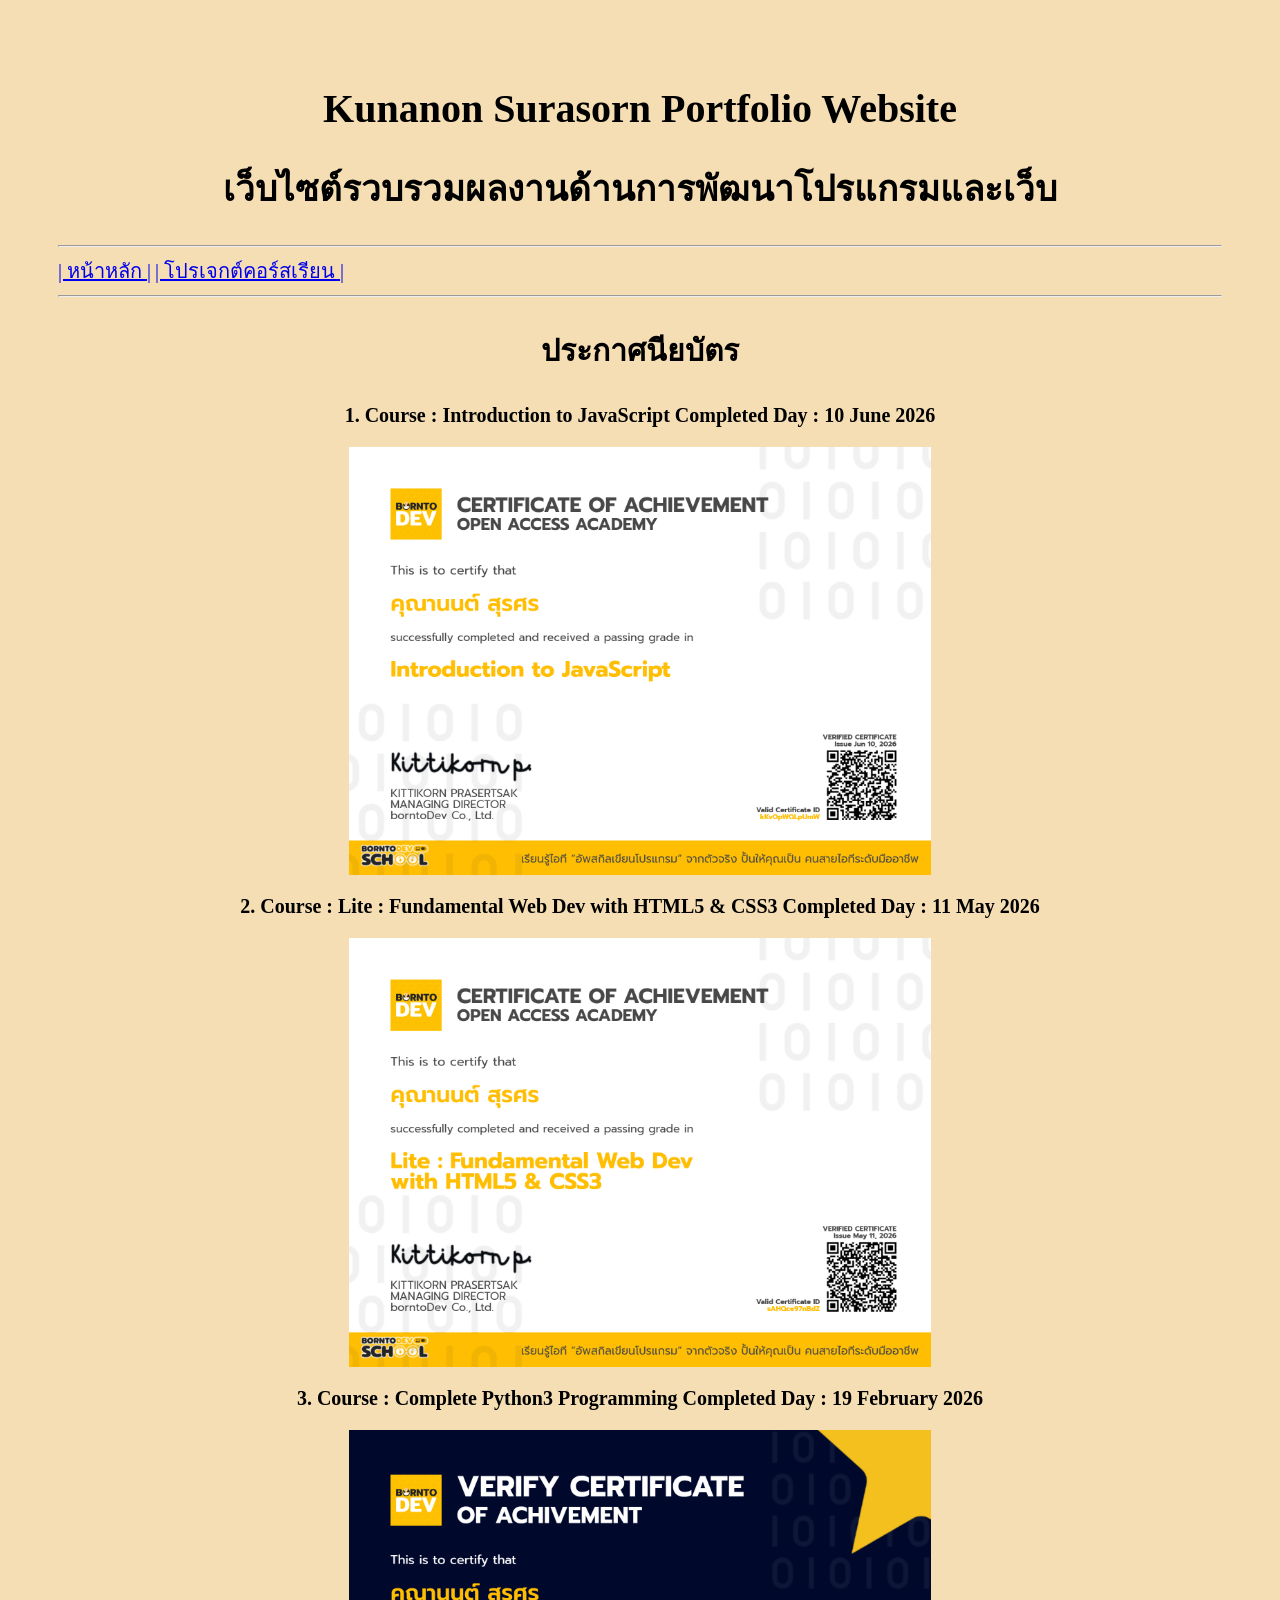
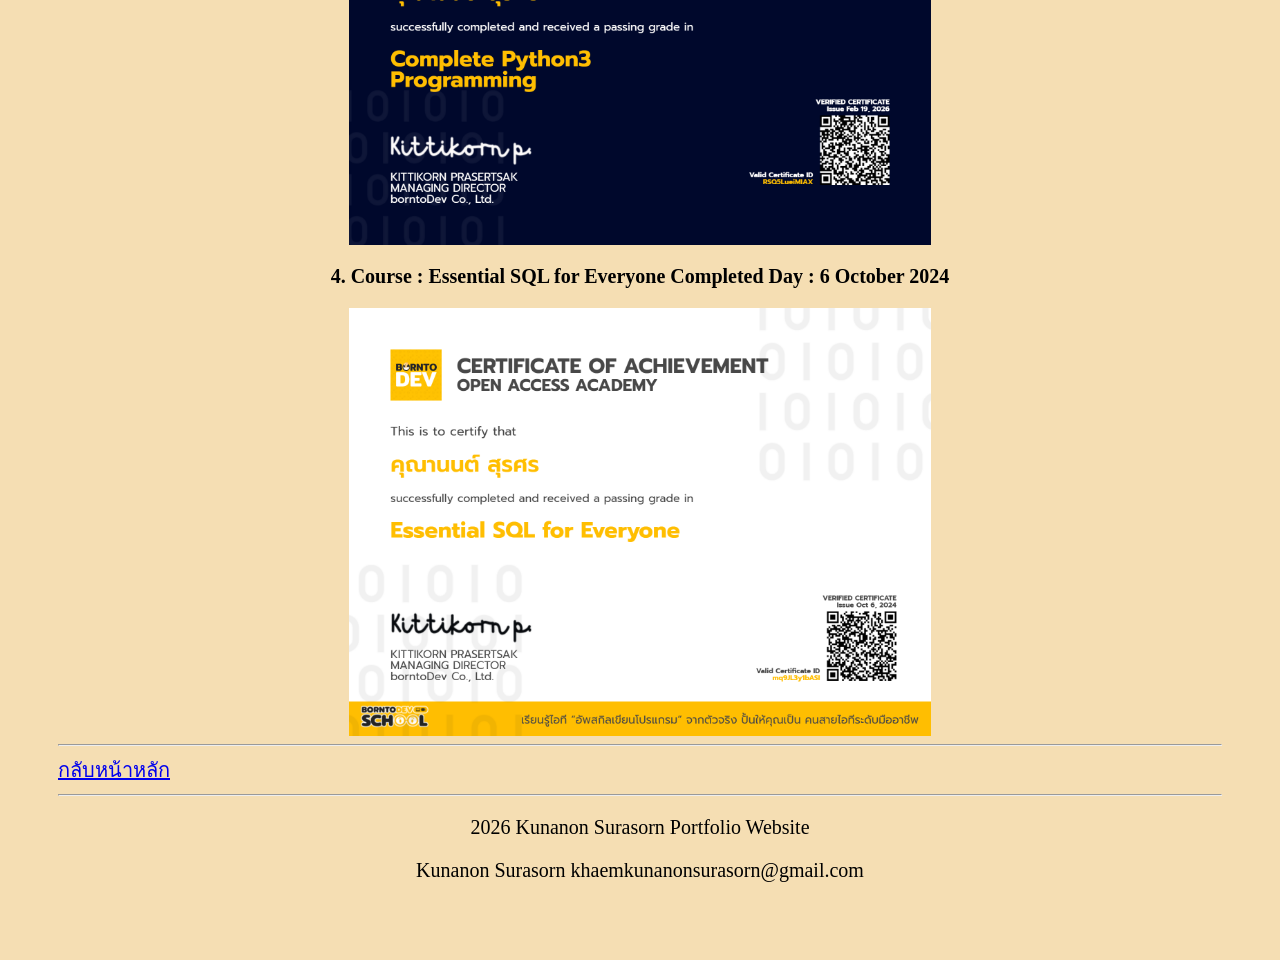
==== certificates.html @ 12002484 "Add files via upload" ====
<!DOCTYPE html>
<html lang="en">
<head>
    <meta charset="UTF-8">
    <meta name="viewport" content="width=device-width, initial-scale=1.0">
    <title>Kunanon Surasorn Portfolio Website</title>
    <style>
        body {
            background-color: wheat;
            padding-left: 50px;
            padding-right: 50px;
            padding-top: 50px;
            padding-bottom: 50px;
        }
        h1 {
            font-size:40px;
        }
        h2 {
            font-size:35px;
        }
        h3 {
            font-size:30px;
        }
        p {
            font-size:20px;
        }
        img {
            display: block;
            margin: auto;
            width: 50%;
        }
        a {
            font-size: 20px;
        }
    </style>
</head>
<body>
    <h1 style="text-align: center;">Kunanon Surasorn Portfolio Website</h1>
    <h2 style="text-align: center;">เว็บไซต์รวบรวมผลงานด้านการพัฒนาโปรแกรมและเว็บ</h2>
    <hr>
    <a href="index.html">| หน้าหลัก |</a>
    <a href="courseproject.html">| โปรเจกต์คอร์สเรียน |</a>
    <hr>
    <h3 style="text-align: center;">ประกาศนียบัตร</h3>
    <p style="text-align: center;"><b>1. Course : Introduction to JavaScript Completed Day : 10 June 2026</b></p>
    <img src="Kunanon_Surasorn_Introduction_to_JavaScript_certificate.png" alt="Kunanon_Surasorn_Introduction_to_JavaScript_Certificate">
    <p style="text-align: center;"><b>2. Course : Lite : Fundamental Web Dev with HTML5 & CSS3 Completed Day : 11 May 2026</b></p>
    <img src="Kunanon_Surasorn_Lite_Fundamental_Web_Dev_with_HTML5_&_CSS3_certificate.png" alt="Kunanon_Surasorn_Lite_Fundamental_Web_Dev_with_HTML5_&_CSS3_Certificate">
    <p style="text-align: center;"><b>3. Course : Complete Python3 Programming Completed Day : 19 February 2026</b></p>
    <img src="Kunanon_Surasorn_Complete_Python3_Programming_certificate.png" alt="Kunanon_Surasorn_Lite_Fundamental_Web_Dev_with_HTML5_&_CSS3_Certificate">
    <p style="text-align: center;"><b>4. Course : Essential SQL for Everyone Completed Day : 6 October 2024</b></p>
    <img src="Kunanon_Surasorn_Essential_SQL_for_Everyone_certificate.png" alt="Kunanon_Surasorn_Lite_Fundamental_Web_Dev_with_HTML5_&_CSS3_Certificate">
    <hr>
    <a href="index.html">กลับหน้าหลัก</a>
    <hr>
    <p style="text-align: center;">2026 Kunanon Surasorn Portfolio Website</p>
    <p style="text-align: center;">Kunanon Surasorn khaemkunanonsurasorn@gmail.com</p>
</body>
</html>
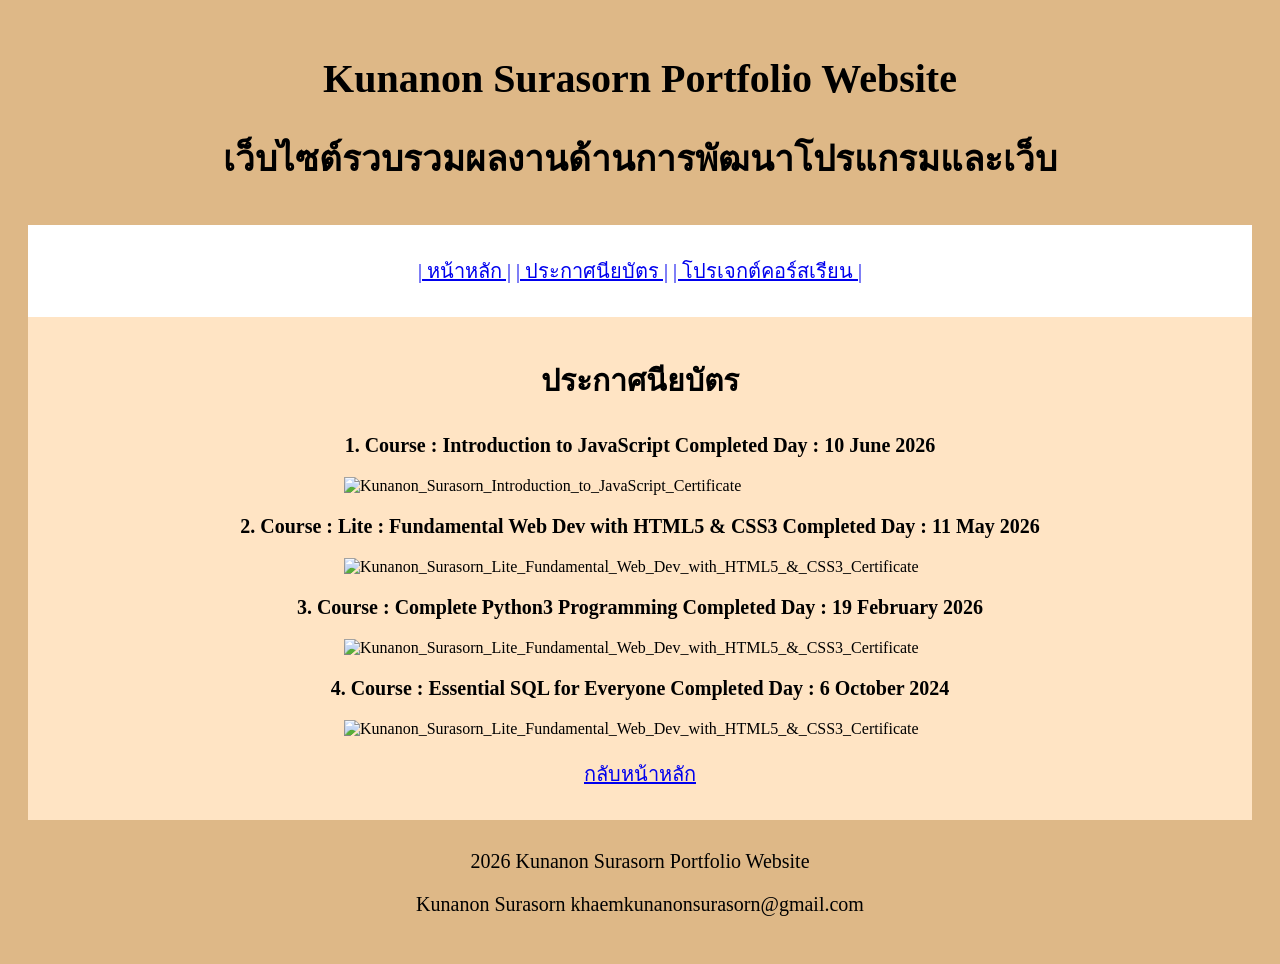
==== commit 3e72aa17: "Update certificates.html" ====
--- a/certificates.html
+++ b/certificates.html
@@ -1,59 +1,56 @@
 <!DOCTYPE html>
 <html lang="en">
+
 <head>
     <meta charset="UTF-8">
     <meta name="viewport" content="width=device-width, initial-scale=1.0">
     <title>Kunanon Surasorn Portfolio Website</title>
-    <style>
-        body {
-            background-color: wheat;
-            padding-left: 50px;
-            padding-right: 50px;
-            padding-top: 50px;
-            padding-bottom: 50px;
-        }
-        h1 {
-            font-size:40px;
-        }
-        h2 {
-            font-size:35px;
-        }
-        h3 {
-            font-size:30px;
-        }
-        p {
-            font-size:20px;
-        }
-        img {
-            display: block;
-            margin: auto;
-            width: 50%;
-        }
-        a {
-            font-size: 20px;
-        }
-    </style>
+    <link rel="stylesheet" href="index.css">
 </head>
+
 <body>
-    <h1 style="text-align: center;">Kunanon Surasorn Portfolio Website</h1>
-    <h2 style="text-align: center;">เว็บไซต์รวบรวมผลงานด้านการพัฒนาโปรแกรมและเว็บ</h2>
-    <hr>
-    <a href="index.html">| หน้าหลัก |</a>
-    <a href="courseproject.html">| โปรเจกต์คอร์สเรียน |</a>
-    <hr>
-    <h3 style="text-align: center;">ประกาศนียบัตร</h3>
-    <p style="text-align: center;"><b>1. Course : Introduction to JavaScript Completed Day : 10 June 2026</b></p>
-    <img src="Kunanon_Surasorn_Introduction_to_JavaScript_certificate.png" alt="Kunanon_Surasorn_Introduction_to_JavaScript_Certificate">
-    <p style="text-align: center;"><b>2. Course : Lite : Fundamental Web Dev with HTML5 & CSS3 Completed Day : 11 May 2026</b></p>
-    <img src="Kunanon_Surasorn_Lite_Fundamental_Web_Dev_with_HTML5_&_CSS3_certificate.png" alt="Kunanon_Surasorn_Lite_Fundamental_Web_Dev_with_HTML5_&_CSS3_Certificate">
-    <p style="text-align: center;"><b>3. Course : Complete Python3 Programming Completed Day : 19 February 2026</b></p>
-    <img src="Kunanon_Surasorn_Complete_Python3_Programming_certificate.png" alt="Kunanon_Surasorn_Lite_Fundamental_Web_Dev_with_HTML5_&_CSS3_Certificate">
-    <p style="text-align: center;"><b>4. Course : Essential SQL for Everyone Completed Day : 6 October 2024</b></p>
-    <img src="Kunanon_Surasorn_Essential_SQL_for_Everyone_certificate.png" alt="Kunanon_Surasorn_Lite_Fundamental_Web_Dev_with_HTML5_&_CSS3_Certificate">
-    <hr>
-    <a href="index.html">กลับหน้าหลัก</a>
-    <hr>
-    <p style="text-align: center;">2026 Kunanon Surasorn Portfolio Website</p>
-    <p style="text-align: center;">Kunanon Surasorn khaemkunanonsurasorn@gmail.com</p>
+
+    <header>
+
+        <h1 style="text-align: center;">Kunanon Surasorn Portfolio Website</h1>
+        <h2 style="text-align: center;">เว็บไซต์รวบรวมผลงานด้านการพัฒนาโปรแกรมและเว็บ</h2>
+
+    </header>
+
+    <nav>
+        <p style="text-align: center;">
+            <a href="index.html">| หน้าหลัก |</a>
+            <a href="certificates.html">| ประกาศนียบัตร |</a>
+            <a href="courseproject.html">| โปรเจกต์คอร์สเรียน |</a>
+        </p>
+    </nav>
+
+    <article>
+
+        <h3 style="text-align: center;">ประกาศนียบัตร</h3>
+        
+        <p style="text-align: center;"><b>1. Course : Introduction to JavaScript Completed Day : 10 June 2026</b></p>
+        <img src="portfolio_web_picture/portfolio_web_certificate_picture/Kunanon_Surasorn_Introduction_to_JavaScript_certificate.png" alt="Kunanon_Surasorn_Introduction_to_JavaScript_Certificate">
+        
+        <p style="text-align: center;"><b>2. Course : Lite : Fundamental Web Dev with HTML5 & CSS3 Completed Day : 11 May 2026</b></p>
+        <img src="portfolio_web_picture/portfolio_web_certificate_picture/Kunanon_Surasorn_Lite_Fundamental_Web_Dev_with_HTML5_&_CSS3_certificate.png" alt="Kunanon_Surasorn_Lite_Fundamental_Web_Dev_with_HTML5_&_CSS3_Certificate">
+        
+        <p style="text-align: center;"><b>3. Course : Complete Python3 Programming Completed Day : 19 February 2026</b></p>
+        <img src="portfolio_web_picture/portfolio_web_certificate_picture/Kunanon_Surasorn_Complete_Python3_Programming_certificate.png" alt="Kunanon_Surasorn_Lite_Fundamental_Web_Dev_with_HTML5_&_CSS3_Certificate">
+        
+        <p style="text-align: center;"><b>4. Course : Essential SQL for Everyone Completed Day : 6 October 2024</b></p>
+        <img src="portfolio_web_picture/portfolio_web_certificate_picture/Kunanon_Surasorn_Essential_SQL_for_Everyone_certificate.png" alt="Kunanon_Surasorn_Lite_Fundamental_Web_Dev_with_HTML5_&_CSS3_Certificate">
+        
+        <p style="text-align: center;"><a href="index.html">กลับหน้าหลัก</a></p>
+
+    </article>
+    
+    <footer>
+
+        <p style="text-align: center;">2026 Kunanon Surasorn Portfolio Website</p>
+        <p style="text-align: center;">Kunanon Surasorn khaemkunanonsurasorn@gmail.com</p>
+
+    </footer>
+
 </body>
-</html>+</html>
--- a/index.css
+++ b/index.css
@@ -0,0 +1,71 @@
+body {
+    background-color:burlywood;
+    padding-left: 20px;
+    padding-right: 20px;
+    padding-top: 10px;
+    padding-bottom: 10px;
+}
+h1 {
+    font-size:40px;
+}
+h2 {
+    font-size:35px;
+}
+h3 {
+    font-size:30px;
+}
+p {
+    font-size:20px;
+}
+ol,li {
+    font-size: 20px;
+}
+img {
+    display: block;
+    margin: auto;
+    width: 50%;
+}
+a {
+    font-size: 20px;
+}
+iframe {
+    display: block; 
+    margin: auto;
+}
+img {
+    display: block;
+    margin: auto;
+    width: 50%;
+}
+
+header {
+    background-color: burlywood;
+    padding-left: 20px;
+    padding-right: 20px;
+    padding-top: 10px;
+    padding-bottom: 10px;
+}
+
+nav {
+    background-color: white;
+    padding-left: 10px;
+    padding-right: 10px;
+    padding-top: 10px;
+    padding-bottom: 10px;
+}
+
+article {
+    background-color: bisque;
+    padding-left: 20px;
+    padding-right: 20px;
+    padding-top: 10px;
+    padding-bottom: 10px;
+}
+
+footer {
+    background-color: burlywood;
+    padding-left: 20px;
+    padding-right: 20px;
+    padding-top: 10px;
+    padding-bottom: 10px;
+}
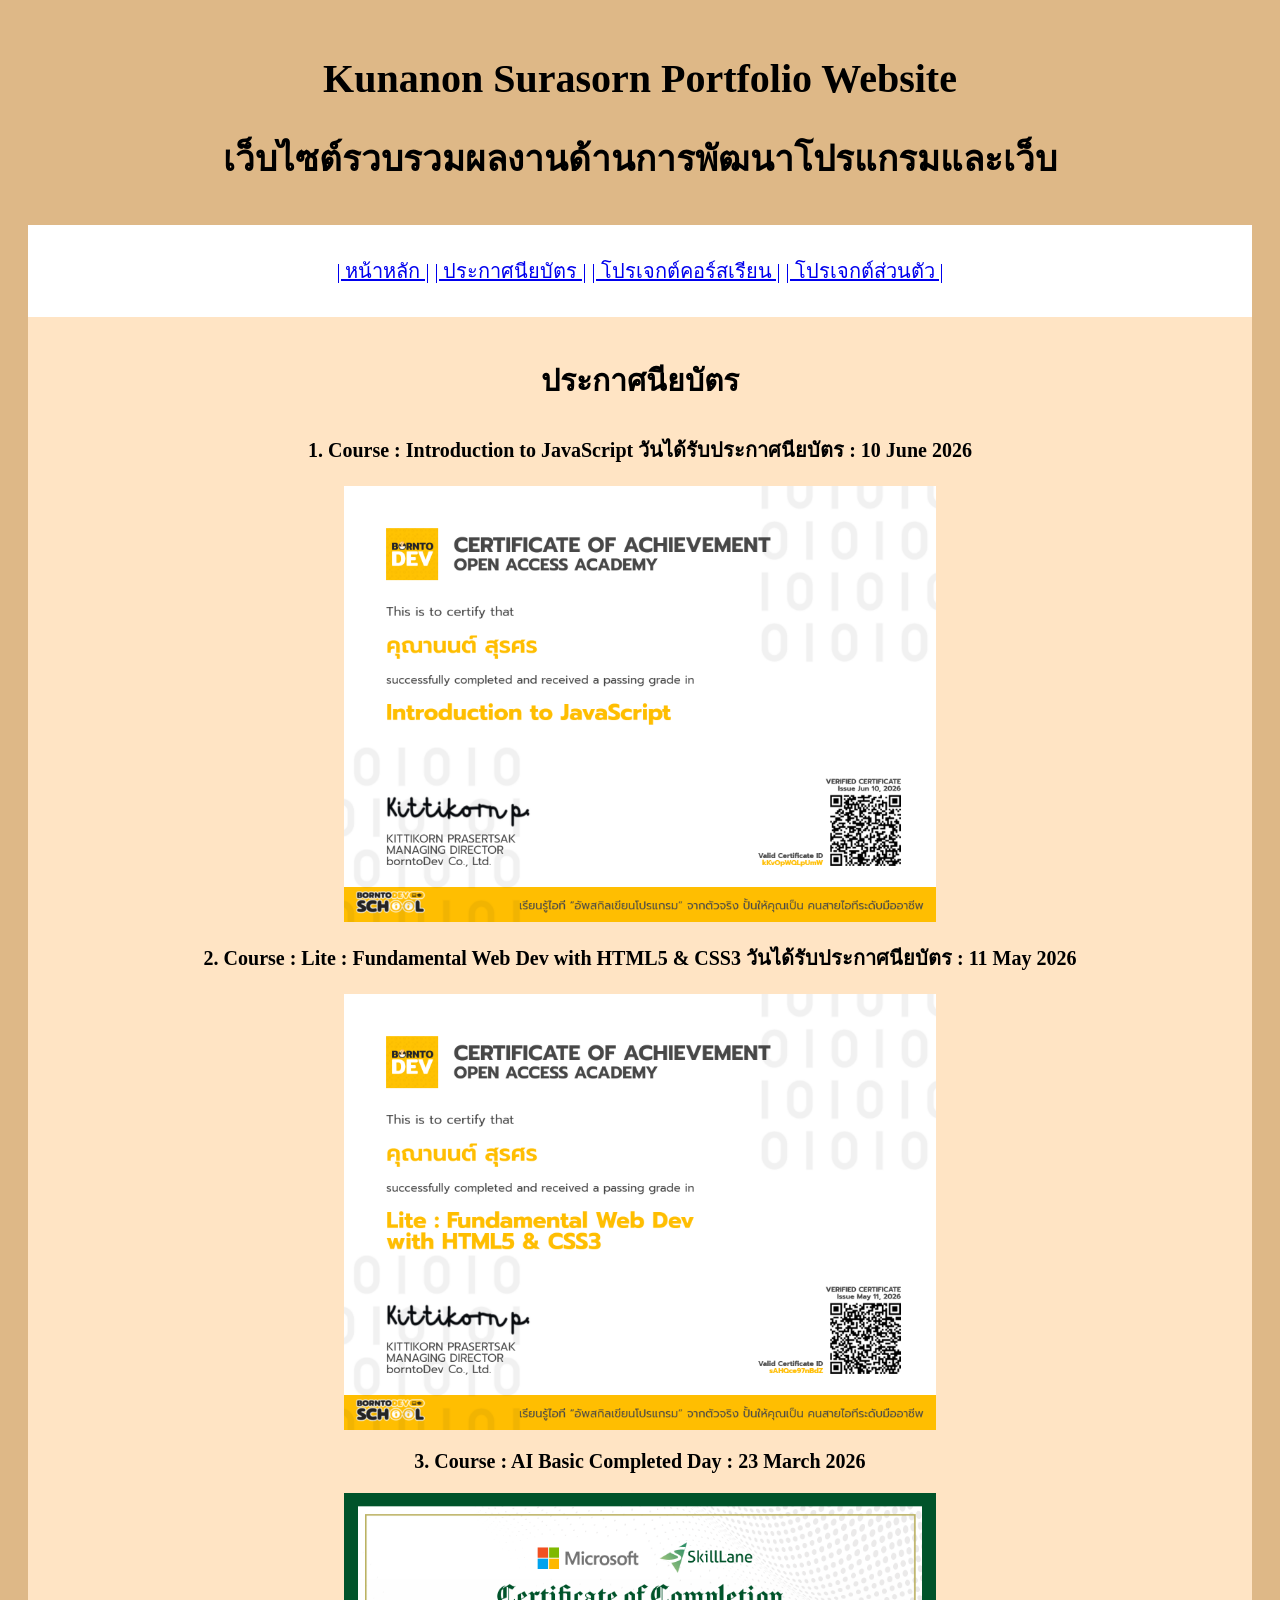
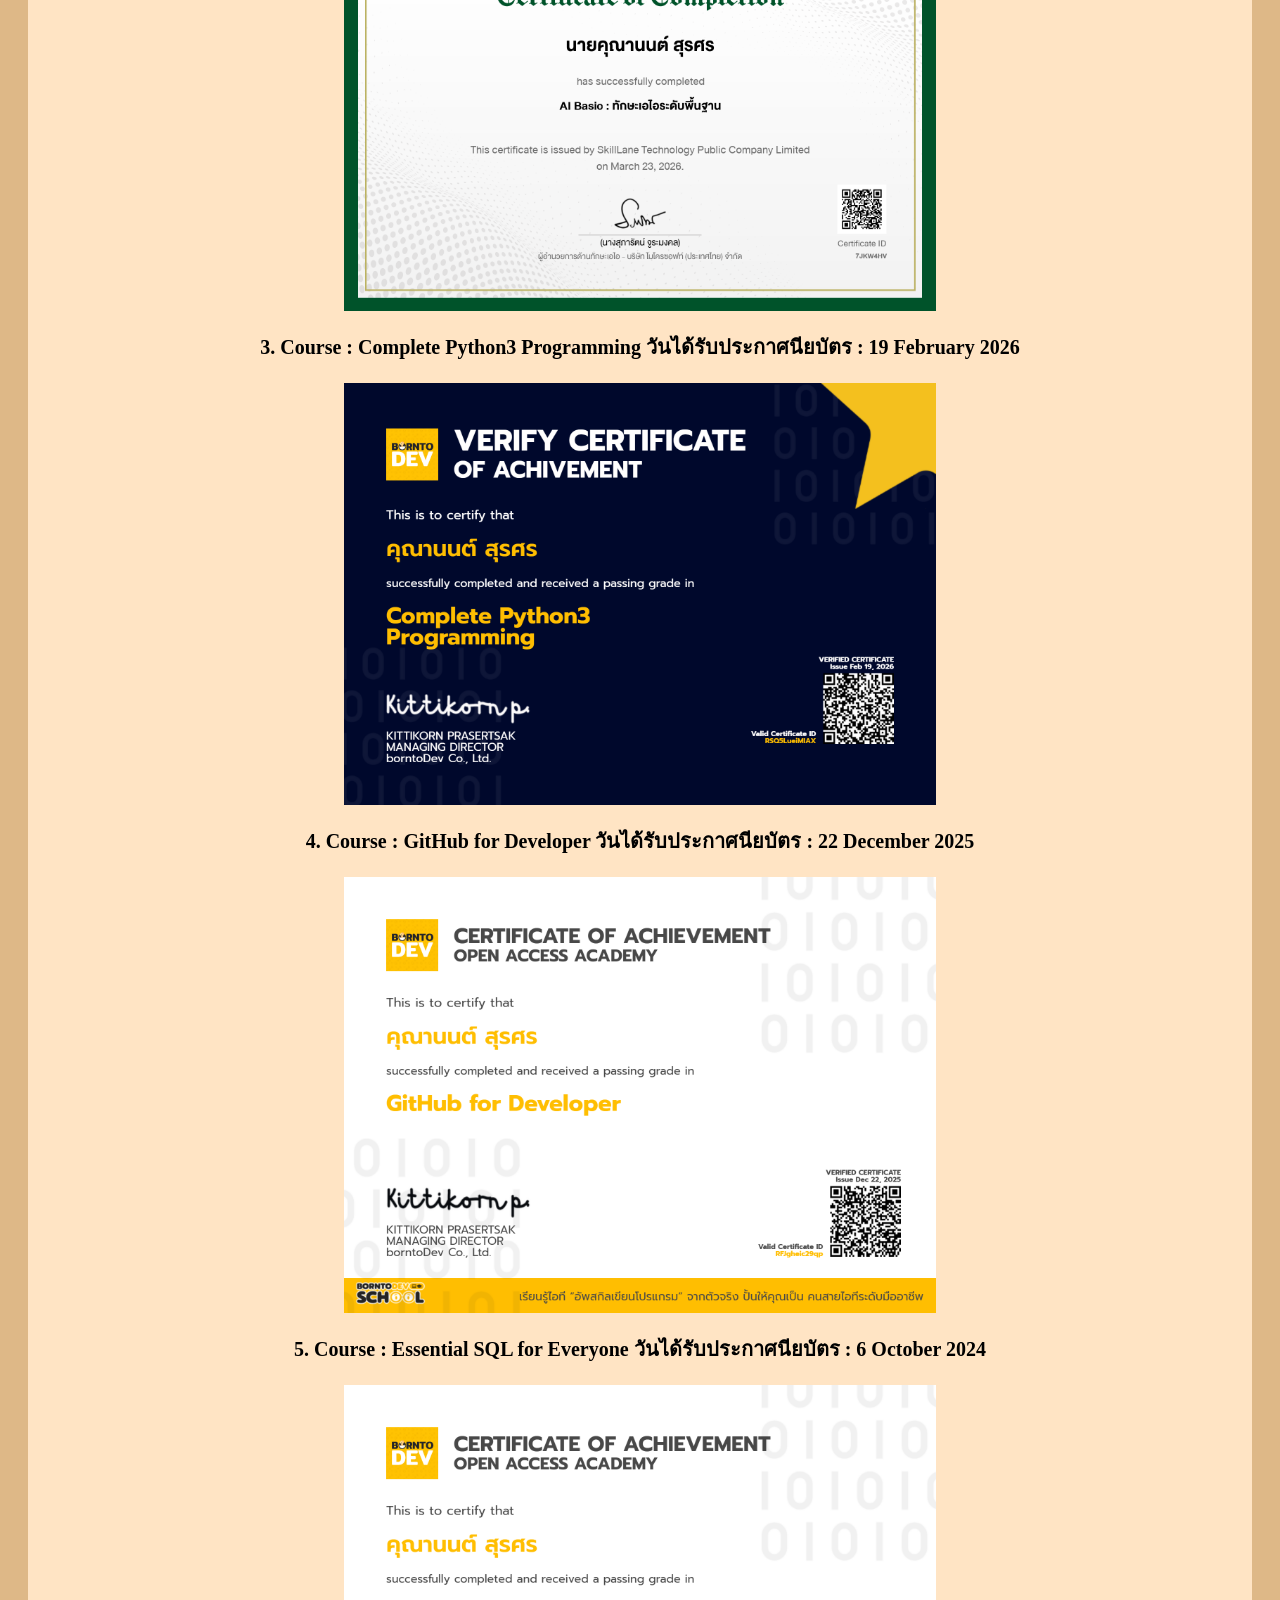
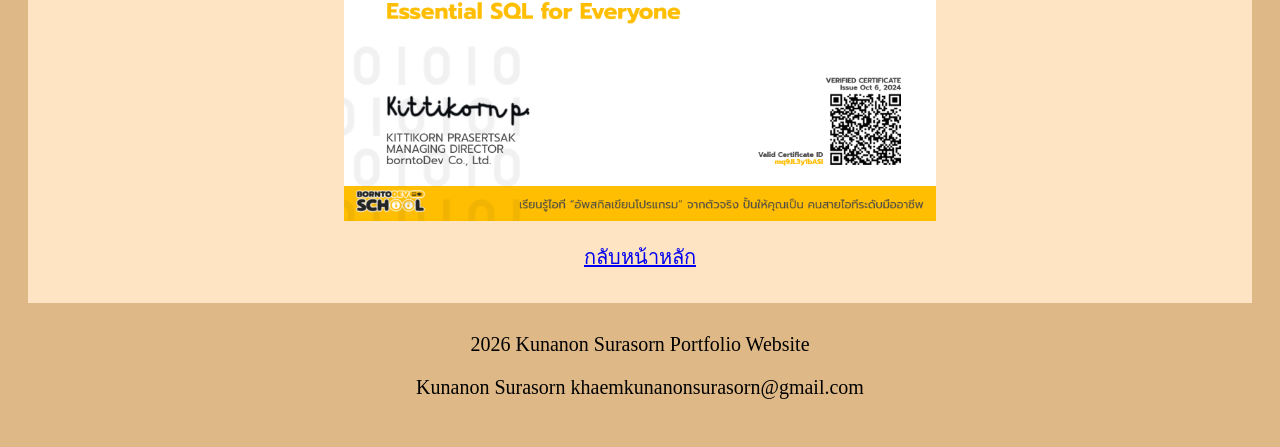
==== commit 96da760d: "Summary" ====
--- a/certificates.html
+++ b/certificates.html
@@ -22,6 +22,7 @@
             <a href="index.html">| หน้าหลัก |</a>
             <a href="certificates.html">| ประกาศนียบัตร |</a>
             <a href="courseproject.html">| โปรเจกต์คอร์สเรียน |</a>
+            <a href="personalproject.html">| โปรเจกต์ส่วนตัว |</a>
         </p>
     </nav>
 
@@ -29,16 +30,22 @@
 
         <h3 style="text-align: center;">ประกาศนียบัตร</h3>
         
-        <p style="text-align: center;"><b>1. Course : Introduction to JavaScript Completed Day : 10 June 2026</b></p>
+        <p style="text-align: center;"><b>1. Course : Introduction to JavaScript วันได้รับประกาศนียบัตร : 10 June 2026</b></p>
         <img src="portfolio_web_picture/portfolio_web_certificate_picture/Kunanon_Surasorn_Introduction_to_JavaScript_certificate.png" alt="Kunanon_Surasorn_Introduction_to_JavaScript_Certificate">
         
-        <p style="text-align: center;"><b>2. Course : Lite : Fundamental Web Dev with HTML5 & CSS3 Completed Day : 11 May 2026</b></p>
+        <p style="text-align: center;"><b>2. Course : Lite : Fundamental Web Dev with HTML5 & CSS3 วันได้รับประกาศนียบัตร : 11 May 2026</b></p>
         <img src="portfolio_web_picture/portfolio_web_certificate_picture/Kunanon_Surasorn_Lite_Fundamental_Web_Dev_with_HTML5_&_CSS3_certificate.png" alt="Kunanon_Surasorn_Lite_Fundamental_Web_Dev_with_HTML5_&_CSS3_Certificate">
         
-        <p style="text-align: center;"><b>3. Course : Complete Python3 Programming Completed Day : 19 February 2026</b></p>
+        <p style="text-align: center;"><b>3. Course : AI Basic Completed Day : 23 March 2026</b></p>
+        <img src="portfolio_web_picture/portfolio_web_certificate_picture/Kunanon_Surasorn_AI_Basic_certificate.png" alt="Kunanon_Surasorn_AI_Basic_certificate">
+
+        <p style="text-align: center;"><b>3. Course : Complete Python3 Programming วันได้รับประกาศนียบัตร : 19 February 2026</b></p>
         <img src="portfolio_web_picture/portfolio_web_certificate_picture/Kunanon_Surasorn_Complete_Python3_Programming_certificate.png" alt="Kunanon_Surasorn_Lite_Fundamental_Web_Dev_with_HTML5_&_CSS3_Certificate">
         
-        <p style="text-align: center;"><b>4. Course : Essential SQL for Everyone Completed Day : 6 October 2024</b></p>
+        <p style="text-align: center;"><b>4. Course : GitHub for Developer วันได้รับประกาศนียบัตร : 22 December 2025</b></p>
+        <img src="portfolio_web_picture/portfolio_web_certificate_picture/Kunanon_Surasorn_GitHub_for_Developer_certificate.png" alt="Kunanon_Surasorn_GitHub_for_Developer_certificate">
+
+        <p style="text-align: center;"><b>5. Course : Essential SQL for Everyone วันได้รับประกาศนียบัตร : 6 October 2024</b></p>
         <img src="portfolio_web_picture/portfolio_web_certificate_picture/Kunanon_Surasorn_Essential_SQL_for_Everyone_certificate.png" alt="Kunanon_Surasorn_Lite_Fundamental_Web_Dev_with_HTML5_&_CSS3_Certificate">
         
         <p style="text-align: center;"><a href="index.html">กลับหน้าหลัก</a></p>
--- a/index.css
+++ b/index.css
@@ -4,6 +4,7 @@
     padding-right: 20px;
     padding-top: 10px;
     padding-bottom: 10px;
+    overflow-wrap: anywhere;
 }
 h1 {
     font-size:40px;
@@ -31,6 +32,7 @@
 iframe {
     display: block; 
     margin: auto;
+    width: 50%;
 }
 img {
     display: block;
@@ -44,6 +46,7 @@
     padding-right: 20px;
     padding-top: 10px;
     padding-bottom: 10px;
+    overflow-wrap: anywhere;
 }
 
 nav {
@@ -52,6 +55,7 @@
     padding-right: 10px;
     padding-top: 10px;
     padding-bottom: 10px;
+    overflow-wrap: anywhere;
 }
 
 article {
@@ -60,6 +64,7 @@
     padding-right: 20px;
     padding-top: 10px;
     padding-bottom: 10px;
+    overflow-wrap: anywhere;
 }
 
 footer {
@@ -68,4 +73,5 @@
     padding-right: 20px;
     padding-top: 10px;
     padding-bottom: 10px;
+    overflow-wrap: anywhere;
 }
